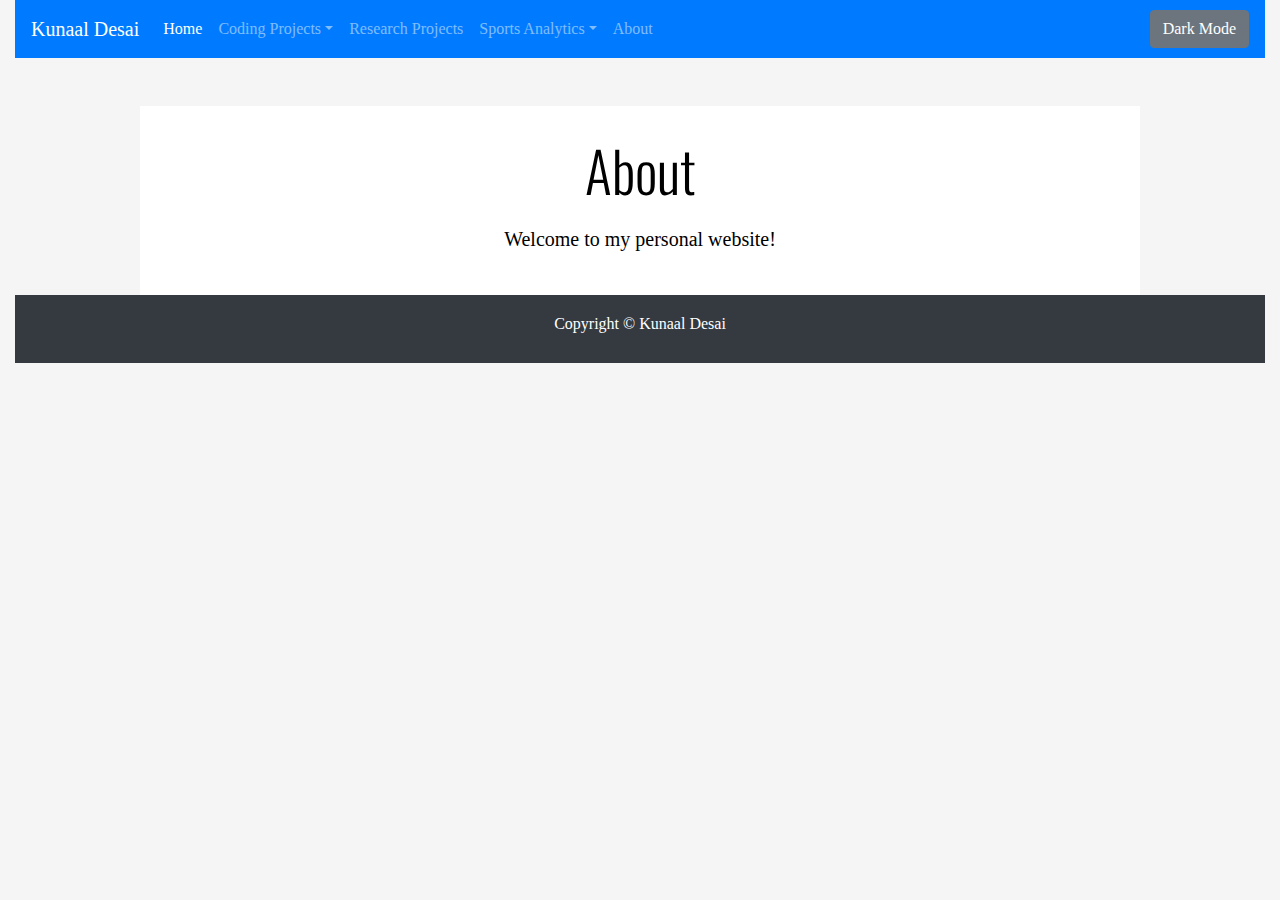
==== about.html @ be6a3ab6 "Initial commit" ====
<!DOCTYPE html>
<html>
<head>
  <title>Kunaal Desai - Home</title>
  <link href="https://cdn.jsdelivr.net/npm/bootstrap@4.4.1/dist/css/bootstrap.min.css" rel="stylesheet">
  <link href="https://fonts.googleapis.com/css2?family=Oswald:wght@400;700&display=swap" rel="stylesheet">
  <link rel="stylesheet" type="text/css" href="style.css">
  <script src="script.js" defer></script>
</head>
<body id="theme">
  <div class="container-fluid">
    <nav class="navbar navbar-expand-lg navbar-dark bg-primary">
      <a class="navbar-brand" href="#">Kunaal Desai</a>
      <button class="navbar-toggler" type="button" data-toggle="collapse" data-target="#navbarNav" aria-controls="navbarNav" aria-expanded="false" aria-label="Toggle navigation">
        <span class="navbar-toggler-icon"></span>
      </button>
      <div class="collapse navbar-collapse" id="navbarNav">
        <ul class="navbar-nav">
          <li class="nav-item active">
            <a class="nav-link" href="index.html">Home</a>
          </li>
          <!-- Coding Projects Dropdown -->
          <li class="nav-item dropdown">
            <a class="nav-link dropdown-toggle" href="#" id="codingDropdown" role="button" data-toggle="dropdown" aria-haspopup="true" aria-expanded="false">Coding Projects</a>
            <div class="dropdown-menu" aria-labelledby="codingDropdown">
              <a class="dropdown-item" href="pomodoro_timer.html">Pomodoro Timer</a>
            </div>
          </li>
          <li class="nav-item">
            <a class="nav-link" href="research.html">Research Projects</a>
          </li>
           <!-- Sports Analytics Dropdown -->
           <li class="nav-item dropdown">
            <a class="nav-link dropdown-toggle" href="#" id="sportsDropdown" role="button" data-toggle="dropdown" aria-haspopup="true" aria-expanded="false">Sports Analytics</a>
            <div class="dropdown-menu" aria-labelledby="sportsDropdown">
              <a class="dropdown-item" href="soccer.html">Soccer</a>
              <a class="dropdown-item" href="nfl.html">NFL</a>
              <a class="dropdown-item" href="nba.html">NBA</a>
              <a class="dropdown-item" href="mma.html">MMA</a>
            </div>
          </li>
          <li class="nav-item">
            <a class="nav-link" href="about.html">About</a>
          </li>
        </ul>
      </div>
      <button id="toggleTheme" class="btn btn-secondary">Dark Mode</button>
    </nav>

    <main class="container mt-5 text-center">
      <h1 class="display-4">About</h1>
      <p class="lead">Welcome to my personal website!</p>
    </main>

    <footer class="footer bg-dark text-white text-center py-3 mt-auto">
      <p>Copyright © Kunaal Desai</p>
    </footer>
  </div>
</body>
</html>
---- style.css ----
/* Import Google Fonts */
@import url('https://fonts.googleapis.com/css2?family=Oswald:wght@400;700&display=swap');

/* Reset some browser-specific defaults */
body, h1, h2, p, ul, li {
  margin: 0;
  padding: 0;
}

/* Apply a background color to the whole page */
body {
  font-family: 'Georgia', serif;
  line-height: 1.6;
  background: #f5f5f5;
  color: #000000;
}

h1, h2 {
  font-family: 'Oswald', sans-serif;
  margin-bottom: 20px;  /* Add margin to the bottom */
}

p {
  margin-bottom: 10px;  /* Add margin to the bottom */
}

/* Divider */
.my-divider {
  border-top: 4px solid grey; /* Adjust thickness and color */
}

/* Container */
.container {
  width: 80%;
  margin: auto;
  overflow: hidden;
}

/* Header */
header {
  background: #61a6e7; /* ORIGINAL SKY BLUE */
  color: white;
  padding: 20px;
  text-align: center;
}

/* Navigation */
nav {
  background: #333;
  color: white;
  text-align: center;
  padding: 10px;
}

/* Main content */
main {
  display: flex;
  flex-direction: column;
  justify-content: center;
  align-items: center;
  height: auto;
  padding: 30px;
  background: white;
}

/* Footer */
footer {
  background: #333;
  color: white;
  text-align: center;
  padding: 10px;
}

/* Dark mode styles */
body.dark-mode {
  background-color: #000 !important;
  color: #fff !important;
}

body.dark-mode header, body.dark-mode footer {
  background-color: #333 !important;
}

body.dark-mode nav {
  background-color: #0c579c !important;
}

body.dark-mode main {
  background-color: #000000 !important;
  color: #fff !important;
}
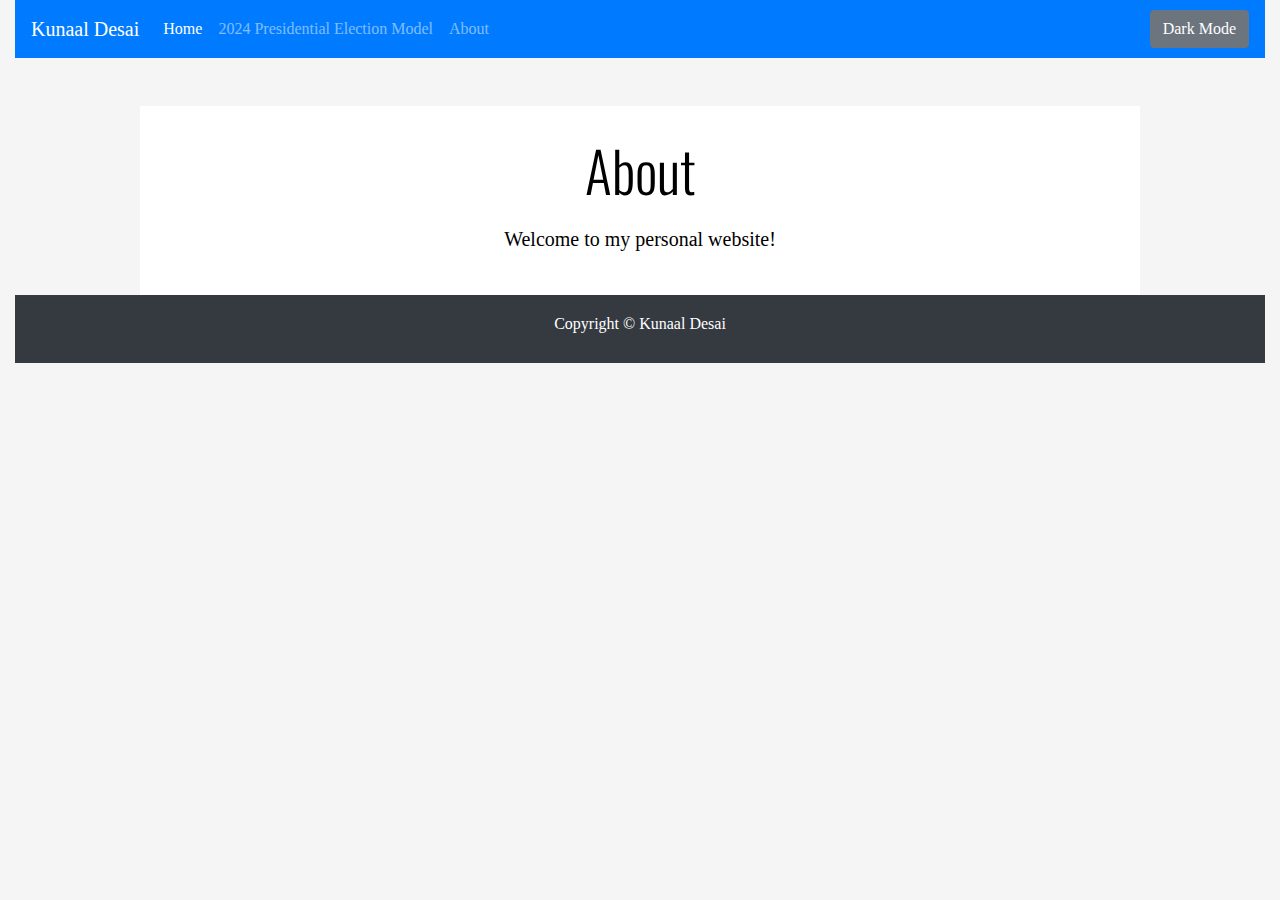
==== commit d126583d: "Initial commit" ====
--- a/about.html
+++ b/about.html
@@ -19,25 +19,8 @@
           <li class="nav-item active">
             <a class="nav-link" href="index.html">Home</a>
           </li>
-          <!-- Coding Projects Dropdown -->
-          <li class="nav-item dropdown">
-            <a class="nav-link dropdown-toggle" href="#" id="codingDropdown" role="button" data-toggle="dropdown" aria-haspopup="true" aria-expanded="false">Coding Projects</a>
-            <div class="dropdown-menu" aria-labelledby="codingDropdown">
-              <a class="dropdown-item" href="pomodoro_timer.html">Pomodoro Timer</a>
-            </div>
-          </li>
           <li class="nav-item">
-            <a class="nav-link" href="research.html">Research Projects</a>
-          </li>
-           <!-- Sports Analytics Dropdown -->
-           <li class="nav-item dropdown">
-            <a class="nav-link dropdown-toggle" href="#" id="sportsDropdown" role="button" data-toggle="dropdown" aria-haspopup="true" aria-expanded="false">Sports Analytics</a>
-            <div class="dropdown-menu" aria-labelledby="sportsDropdown">
-              <a class="dropdown-item" href="soccer.html">Soccer</a>
-              <a class="dropdown-item" href="nfl.html">NFL</a>
-              <a class="dropdown-item" href="nba.html">NBA</a>
-              <a class="dropdown-item" href="mma.html">MMA</a>
-            </div>
+            <a class="nav-link" href="election_model.html">2024 Presidential Election Model</a>
           </li>
           <li class="nav-item">
             <a class="nav-link" href="about.html">About</a>
